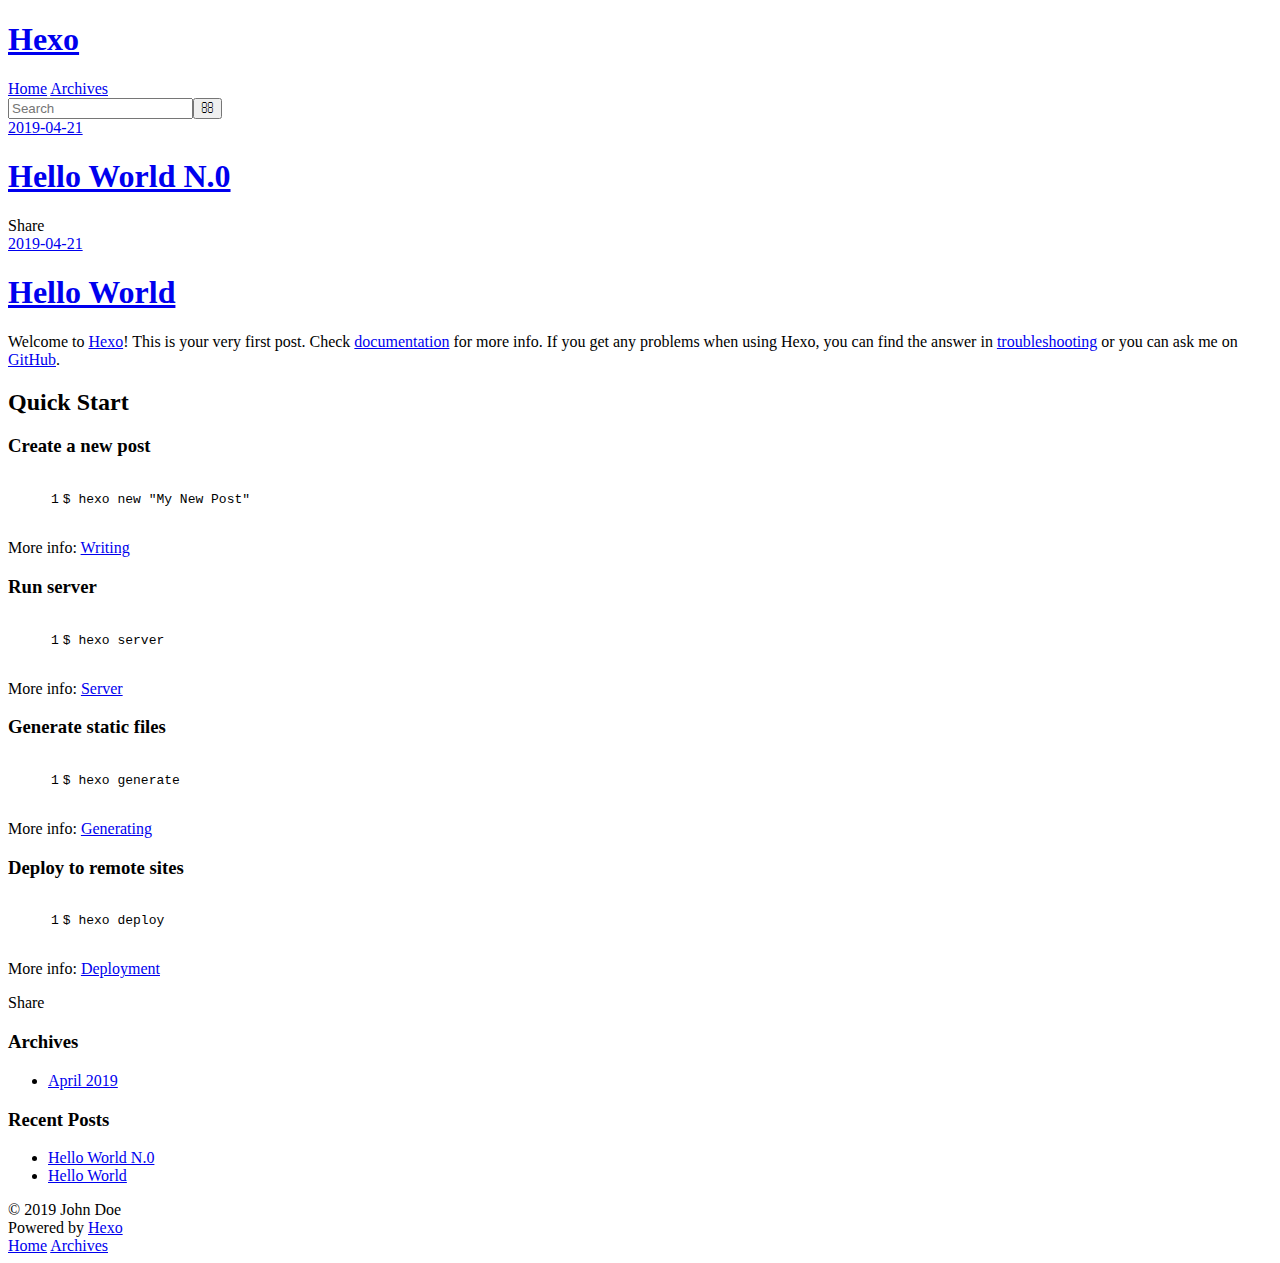
==== index.html @ 0eb6b81b "Site updated: 2019-04-21 14:03:06" ====
<!DOCTYPE html>
<html>
<head><meta name="generator" content="Hexo 3.8.0">
  <meta charset="utf-8">
  

  
  <title>Hexo</title>
  <meta name="viewport" content="width=device-width, initial-scale=1, maximum-scale=1">
  <meta property="og:type" content="website">
<meta property="og:title" content="Hexo">
<meta property="og:url" content="https://lcsevo.github.io/lcsg.github.io/index.html">
<meta property="og:site_name" content="Hexo">
<meta property="og:locale" content="default">
<meta name="twitter:card" content="summary">
<meta name="twitter:title" content="Hexo">
  
    <link rel="alternate" href="/lcsg.github.io/atom.xml" title="Hexo" type="application/atom+xml">
  
  
    <link rel="icon" href="/favicon.png">
  
  
    <link href="//fonts.googleapis.com/css?family=Source+Code+Pro" rel="stylesheet" type="text/css">
  
  <link rel="stylesheet" href="/lcsg.github.io/css/style.css">
</head>
</html>
<body>
  <div id="container">
    <div id="wrap">
      <header id="header">
  <div id="banner"></div>
  <div id="header-outer" class="outer">
    <div id="header-title" class="inner">
      <h1 id="logo-wrap">
        <a href="/lcsg.github.io/" id="logo">Hexo</a>
      </h1>
      
    </div>
    <div id="header-inner" class="inner">
      <nav id="main-nav">
        <a id="main-nav-toggle" class="nav-icon"></a>
        
          <a class="main-nav-link" href="/lcsg.github.io/">Home</a>
        
          <a class="main-nav-link" href="/lcsg.github.io/archives">Archives</a>
        
      </nav>
      <nav id="sub-nav">
        
          <a id="nav-rss-link" class="nav-icon" href="/lcsg.github.io/atom.xml" title="RSS Feed"></a>
        
        <a id="nav-search-btn" class="nav-icon" title="Search"></a>
      </nav>
      <div id="search-form-wrap">
        <form action="//google.com/search" method="get" accept-charset="UTF-8" class="search-form"><input type="search" name="q" class="search-form-input" placeholder="Search"><button type="submit" class="search-form-submit">&#xF002;</button><input type="hidden" name="sitesearch" value="https://lcsevo.github.io/lcsg.github.io"></form>
      </div>
    </div>
  </div>
</header>
      <div class="outer">
        <section id="main">
  
    <article id="post-Hello-World-N-0" class="article article-type-post" itemscope itemprop="blogPost">
  <div class="article-meta">
    <a href="/lcsg.github.io/2019/04/21/Hello-World-N-0/" class="article-date">
  <time datetime="2019-04-21T11:10:33.000Z" itemprop="datePublished">2019-04-21</time>
</a>
    
  </div>
  <div class="article-inner">
    
    
      <header class="article-header">
        
  
    <h1 itemprop="name">
      <a class="article-title" href="/lcsg.github.io/2019/04/21/Hello-World-N-0/">Hello World N.0</a>
    </h1>
  

      </header>
    
    <div class="article-entry" itemprop="articleBody">
      
        
      
    </div>
    <footer class="article-footer">
      <a data-url="https://lcsevo.github.io/lcsg.github.io/2019/04/21/Hello-World-N-0/" data-id="cjuqvu43i00002gwuitnszgku" class="article-share-link">Share</a>
      
      
    </footer>
  </div>
  
</article>


  
    <article id="post-hello-world" class="article article-type-post" itemscope itemprop="blogPost">
  <div class="article-meta">
    <a href="/lcsg.github.io/2019/04/21/hello-world/" class="article-date">
  <time datetime="2019-04-21T10:48:17.137Z" itemprop="datePublished">2019-04-21</time>
</a>
    
  </div>
  <div class="article-inner">
    
    
      <header class="article-header">
        
  
    <h1 itemprop="name">
      <a class="article-title" href="/lcsg.github.io/2019/04/21/hello-world/">Hello World</a>
    </h1>
  

      </header>
    
    <div class="article-entry" itemprop="articleBody">
      
        <p>Welcome to <a href="https://hexo.io/" target="_blank" rel="noopener">Hexo</a>! This is your very first post. Check <a href="https://hexo.io/docs/" target="_blank" rel="noopener">documentation</a> for more info. If you get any problems when using Hexo, you can find the answer in <a href="https://hexo.io/docs/troubleshooting.html" target="_blank" rel="noopener">troubleshooting</a> or you can ask me on <a href="https://github.com/hexojs/hexo/issues" target="_blank" rel="noopener">GitHub</a>.</p>
<h2 id="Quick-Start"><a href="#Quick-Start" class="headerlink" title="Quick Start"></a>Quick Start</h2><h3 id="Create-a-new-post"><a href="#Create-a-new-post" class="headerlink" title="Create a new post"></a>Create a new post</h3><figure class="highlight bash"><table><tr><td class="gutter"><pre><span class="line">1</span><br></pre></td><td class="code"><pre><span class="line">$ hexo new <span class="string">"My New Post"</span></span><br></pre></td></tr></table></figure>
<p>More info: <a href="https://hexo.io/docs/writing.html" target="_blank" rel="noopener">Writing</a></p>
<h3 id="Run-server"><a href="#Run-server" class="headerlink" title="Run server"></a>Run server</h3><figure class="highlight bash"><table><tr><td class="gutter"><pre><span class="line">1</span><br></pre></td><td class="code"><pre><span class="line">$ hexo server</span><br></pre></td></tr></table></figure>
<p>More info: <a href="https://hexo.io/docs/server.html" target="_blank" rel="noopener">Server</a></p>
<h3 id="Generate-static-files"><a href="#Generate-static-files" class="headerlink" title="Generate static files"></a>Generate static files</h3><figure class="highlight bash"><table><tr><td class="gutter"><pre><span class="line">1</span><br></pre></td><td class="code"><pre><span class="line">$ hexo generate</span><br></pre></td></tr></table></figure>
<p>More info: <a href="https://hexo.io/docs/generating.html" target="_blank" rel="noopener">Generating</a></p>
<h3 id="Deploy-to-remote-sites"><a href="#Deploy-to-remote-sites" class="headerlink" title="Deploy to remote sites"></a>Deploy to remote sites</h3><figure class="highlight bash"><table><tr><td class="gutter"><pre><span class="line">1</span><br></pre></td><td class="code"><pre><span class="line">$ hexo deploy</span><br></pre></td></tr></table></figure>
<p>More info: <a href="https://hexo.io/docs/deployment.html" target="_blank" rel="noopener">Deployment</a></p>

      
    </div>
    <footer class="article-footer">
      <a data-url="https://lcsevo.github.io/lcsg.github.io/2019/04/21/hello-world/" data-id="cjuqvu43v00012gwuqi6wbmx3" class="article-share-link">Share</a>
      
      
    </footer>
  </div>
  
</article>


  


</section>
        
          <aside id="sidebar">
  
    

  
    

  
    
  
    
  <div class="widget-wrap">
    <h3 class="widget-title">Archives</h3>
    <div class="widget">
      <ul class="archive-list"><li class="archive-list-item"><a class="archive-list-link" href="/lcsg.github.io/archives/2019/04/">April 2019</a></li></ul>
    </div>
  </div>


  
    
  <div class="widget-wrap">
    <h3 class="widget-title">Recent Posts</h3>
    <div class="widget">
      <ul>
        
          <li>
            <a href="/lcsg.github.io/2019/04/21/Hello-World-N-0/">Hello World N.0</a>
          </li>
        
          <li>
            <a href="/lcsg.github.io/2019/04/21/hello-world/">Hello World</a>
          </li>
        
      </ul>
    </div>
  </div>

  
</aside>
        
      </div>
      <footer id="footer">
  
  <div class="outer">
    <div id="footer-info" class="inner">
      &copy; 2019 John Doe<br>
      Powered by <a href="http://hexo.io/" target="_blank">Hexo</a>
    </div>
  </div>
</footer>
    </div>
    <nav id="mobile-nav">
  
    <a href="/lcsg.github.io/" class="mobile-nav-link">Home</a>
  
    <a href="/lcsg.github.io/archives" class="mobile-nav-link">Archives</a>
  
</nav>
    

<script src="//ajax.googleapis.com/ajax/libs/jquery/2.0.3/jquery.min.js"></script>


  <link rel="stylesheet" href="/lcsg.github.io/fancybox/jquery.fancybox.css">
  <script src="/lcsg.github.io/fancybox/jquery.fancybox.pack.js"></script>


<script src="/lcsg.github.io/js/script.js"></script>



  </div>
</body>
</html>
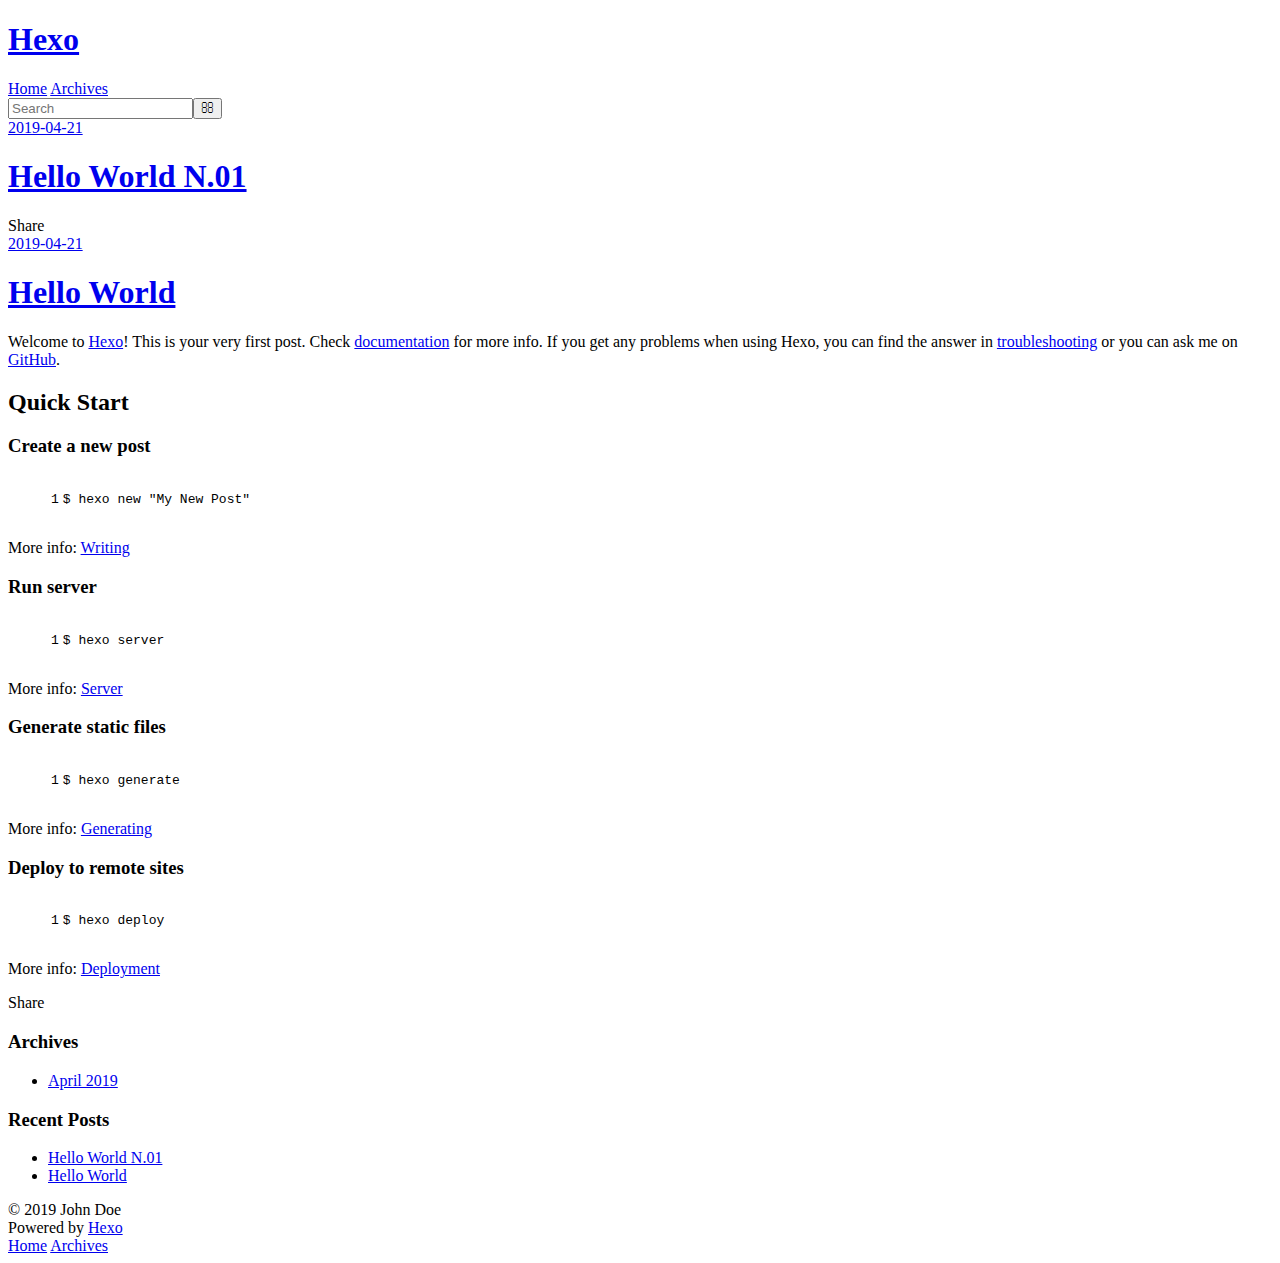
==== commit ecc0662b: "Site updated: 2019-04-21 14:07:39" ====
--- a/index.html
+++ b/index.html
@@ -76,7 +76,7 @@
         
   
     <h1 itemprop="name">
-      <a class="article-title" href="/lcsg.github.io/2019/04/21/Hello-World-N-0/">Hello World N.0</a>
+      <a class="article-title" href="/lcsg.github.io/2019/04/21/Hello-World-N-0/">Hello World N.01</a>
     </h1>
   
 
@@ -88,7 +88,7 @@
       
     </div>
     <footer class="article-footer">
-      <a data-url="https://lcsevo.github.io/lcsg.github.io/2019/04/21/Hello-World-N-0/" data-id="cjuqvu43i00002gwuitnszgku" class="article-share-link">Share</a>
+      <a data-url="https://lcsevo.github.io/lcsg.github.io/2019/04/21/Hello-World-N-0/" data-id="cjuqvzypq0001bswutf6qbxkq" class="article-share-link">Share</a>
       
       
     </footer>
@@ -133,7 +133,7 @@
       
     </div>
     <footer class="article-footer">
-      <a data-url="https://lcsevo.github.io/lcsg.github.io/2019/04/21/hello-world/" data-id="cjuqvu43v00012gwuqi6wbmx3" class="article-share-link">Share</a>
+      <a data-url="https://lcsevo.github.io/lcsg.github.io/2019/04/21/hello-world/" data-id="cjuqvzypf0000bswu62r74u7b" class="article-share-link">Share</a>
       
       
     </footer>
@@ -174,7 +174,7 @@
       <ul>
         
           <li>
-            <a href="/lcsg.github.io/2019/04/21/Hello-World-N-0/">Hello World N.0</a>
+            <a href="/lcsg.github.io/2019/04/21/Hello-World-N-0/">Hello World N.01</a>
           </li>
         
           <li>
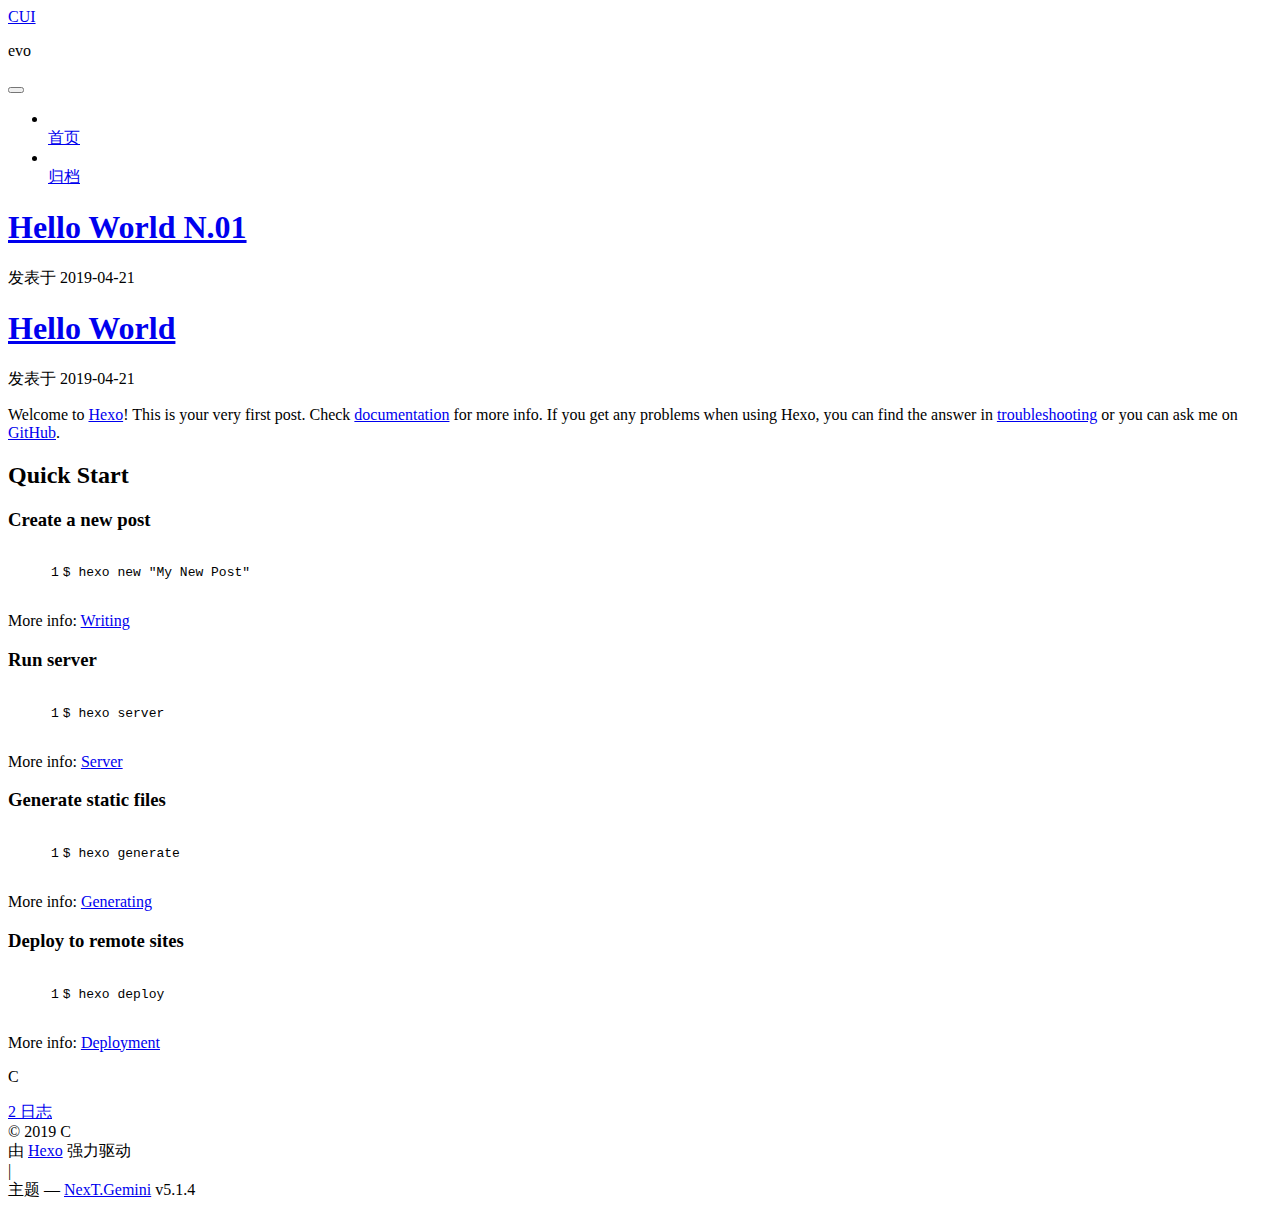
==== commit e4f10209: "Site updated: 2019-04-21 14:35:48" ====
--- a/index.html
+++ b/index.html
@@ -1,126 +1,425 @@
 <!DOCTYPE html>
-<html>
+
+
+
+  
+
+
+<html class="theme-next gemini use-motion" lang="zh-Hans">
 <head><meta name="generator" content="Hexo 3.8.0">
-  <meta charset="utf-8">
-  
-
-  
-  <title>Hexo</title>
-  <meta name="viewport" content="width=device-width, initial-scale=1, maximum-scale=1">
-  <meta property="og:type" content="website">
-<meta property="og:title" content="Hexo">
+  <meta charset="UTF-8">
+<meta http-equiv="X-UA-Compatible" content="IE=edge">
+<meta name="viewport" content="width=device-width, initial-scale=1, maximum-scale=1">
+<meta name="theme-color" content="#222">
+
+
+
+
+
+
+
+
+
+<meta http-equiv="Cache-Control" content="no-transform">
+<meta http-equiv="Cache-Control" content="no-siteapp">
+
+
+
+
+
+
+
+
+
+
+
+
+
+
+
+
+  
+  
+  <link href="/lcsg.github.io/lib/fancybox/source/jquery.fancybox.css?v=2.1.5" rel="stylesheet" type="text/css">
+
+
+
+
+
+
+
+<link href="/lcsg.github.io/lib/font-awesome/css/font-awesome.min.css?v=4.6.2" rel="stylesheet" type="text/css">
+
+<link href="/lcsg.github.io/css/main.css?v=5.1.4" rel="stylesheet" type="text/css">
+
+
+  <link rel="apple-touch-icon" sizes="180x180" href="/lcsg.github.io/images/apple-touch-icon-next.png?v=5.1.4">
+
+
+  <link rel="icon" type="image/png" sizes="32x32" href="/lcsg.github.io/images/favicon-32x32-next.png?v=5.1.4">
+
+
+  <link rel="icon" type="image/png" sizes="16x16" href="/lcsg.github.io/images/favicon-16x16-next.png?v=5.1.4">
+
+
+  <link rel="mask-icon" href="/lcsg.github.io/images/logo.svg?v=5.1.4" color="#222">
+
+
+
+
+
+  <meta name="keywords" content="Hexo, NexT">
+
+
+
+
+
+
+
+
+
+
+<meta property="og:type" content="website">
+<meta property="og:title" content="CUI">
 <meta property="og:url" content="https://lcsevo.github.io/lcsg.github.io/index.html">
-<meta property="og:site_name" content="Hexo">
-<meta property="og:locale" content="default">
+<meta property="og:site_name" content="CUI">
+<meta property="og:locale" content="zh-Hans">
 <meta name="twitter:card" content="summary">
-<meta name="twitter:title" content="Hexo">
-  
-    <link rel="alternate" href="/lcsg.github.io/atom.xml" title="Hexo" type="application/atom+xml">
-  
-  
-    <link rel="icon" href="/favicon.png">
-  
-  
-    <link href="//fonts.googleapis.com/css?family=Source+Code+Pro" rel="stylesheet" type="text/css">
-  
-  <link rel="stylesheet" href="/lcsg.github.io/css/style.css">
+<meta name="twitter:title" content="CUI">
+
+
+
+<script type="text/javascript" id="hexo.configurations">
+  var NexT = window.NexT || {};
+  var CONFIG = {
+    root: '/lcsg.github.io/',
+    scheme: 'Gemini',
+    version: '5.1.4',
+    sidebar: {"position":"left","display":"post","offset":12,"b2t":false,"scrollpercent":false,"onmobile":false},
+    fancybox: true,
+    tabs: true,
+    motion: {"enable":true,"async":false,"transition":{"post_block":"fadeIn","post_header":"slideDownIn","post_body":"slideDownIn","coll_header":"slideLeftIn","sidebar":"slideUpIn"}},
+    duoshuo: {
+      userId: '0',
+      author: '博主'
+    },
+    algolia: {
+      applicationID: '',
+      apiKey: '',
+      indexName: '',
+      hits: {"per_page":10},
+      labels: {"input_placeholder":"Search for Posts","hits_empty":"We didn't find any results for the search: ${query}","hits_stats":"${hits} results found in ${time} ms"}
+    }
+  };
+</script>
+
+
+
+  <link rel="canonical" href="https://lcsevo.github.io/lcsg.github.io/">
+
+
+
+
+
+  <title>CUI</title>
+  
+
+
+
+
+
+
+
+
 </head>
-</html>
-<body>
-  <div id="container">
-    <div id="wrap">
-      <header id="header">
-  <div id="banner"></div>
-  <div id="header-outer" class="outer">
-    <div id="header-title" class="inner">
-      <h1 id="logo-wrap">
-        <a href="/lcsg.github.io/" id="logo">Hexo</a>
-      </h1>
-      
+
+<body itemscope itemtype="http://schema.org/WebPage" lang="zh-Hans">
+
+  
+  
+    
+  
+
+  <div class="container sidebar-position-left 
+  page-home">
+    <div class="headband"></div>
+
+    <header id="header" class="header" itemscope itemtype="http://schema.org/WPHeader">
+      <div class="header-inner"><div class="site-brand-wrapper">
+  <div class="site-meta ">
+    
+
+    <div class="custom-logo-site-title">
+      <a href="/lcsg.github.io/" class="brand" rel="start">
+        <span class="logo-line-before"><i></i></span>
+        <span class="site-title">CUI</span>
+        <span class="logo-line-after"><i></i></span>
+      </a>
     </div>
-    <div id="header-inner" class="inner">
-      <nav id="main-nav">
-        <a id="main-nav-toggle" class="nav-icon"></a>
-        
-          <a class="main-nav-link" href="/lcsg.github.io/">Home</a>
-        
-          <a class="main-nav-link" href="/lcsg.github.io/archives">Archives</a>
-        
-      </nav>
-      <nav id="sub-nav">
-        
-          <a id="nav-rss-link" class="nav-icon" href="/lcsg.github.io/atom.xml" title="RSS Feed"></a>
-        
-        <a id="nav-search-btn" class="nav-icon" title="Search"></a>
-      </nav>
-      <div id="search-form-wrap">
-        <form action="//google.com/search" method="get" accept-charset="UTF-8" class="search-form"><input type="search" name="q" class="search-form-input" placeholder="Search"><button type="submit" class="search-form-submit">&#xF002;</button><input type="hidden" name="sitesearch" value="https://lcsevo.github.io/lcsg.github.io"></form>
-      </div>
+      
+        <p class="site-subtitle">evo</p>
+      
+  </div>
+
+  <div class="site-nav-toggle">
+    <button>
+      <span class="btn-bar"></span>
+      <span class="btn-bar"></span>
+      <span class="btn-bar"></span>
+    </button>
+  </div>
+</div>
+
+<nav class="site-nav">
+  
+
+  
+    <ul id="menu" class="menu">
+      
+        
+        <li class="menu-item menu-item-home">
+          <a href="/lcsg.github.io/" rel="section">
+            
+              <i class="menu-item-icon fa fa-fw fa-home"></i> <br>
+            
+            首页
+          </a>
+        </li>
+      
+        
+        <li class="menu-item menu-item-archives">
+          <a href="/lcsg.github.io/archives/" rel="section">
+            
+              <i class="menu-item-icon fa fa-fw fa-archive"></i> <br>
+            
+            归档
+          </a>
+        </li>
+      
+
+      
+    </ul>
+  
+
+  
+</nav>
+
+
+
+ </div>
+    </header>
+
+    <main id="main" class="main">
+      <div class="main-inner">
+        <div class="content-wrap">
+          <div id="content" class="content">
+            
+  <section id="posts" class="posts-expand">
+    
+      
+
+  
+
+  
+  
+  
+
+  <article class="post post-type-normal" itemscope itemtype="http://schema.org/Article">
+  
+  
+  
+  <div class="post-block">
+    <link itemprop="mainEntityOfPage" href="https://lcsevo.github.io/lcsg.github.io/lcsg.github.io/2019/04/21/Hello-World-N-0/">
+
+    <span hidden itemprop="author" itemscope itemtype="http://schema.org/Person">
+      <meta itemprop="name" content="C">
+      <meta itemprop="description" content>
+      <meta itemprop="image" content="/lcsg.github.io/images/avatar.gif">
+    </span>
+
+    <span hidden itemprop="publisher" itemscope itemtype="http://schema.org/Organization">
+      <meta itemprop="name" content="CUI">
+    </span>
+
+    
+      <header class="post-header">
+
+        
+        
+          <h1 class="post-title" itemprop="name headline">
+                
+                <a class="post-title-link" href="/lcsg.github.io/2019/04/21/Hello-World-N-0/" itemprop="url">Hello World N.01</a></h1>
+        
+
+        <div class="post-meta">
+          <span class="post-time">
+            
+              <span class="post-meta-item-icon">
+                <i class="fa fa-calendar-o"></i>
+              </span>
+              
+                <span class="post-meta-item-text">发表于</span>
+              
+              <time title="创建于" itemprop="dateCreated datePublished" datetime="2019-04-21T13:10:33+02:00">
+                2019-04-21
+              </time>
+            
+
+            
+
+            
+          </span>
+
+          
+
+          
+            
+          
+
+          
+          
+
+          
+
+          
+
+          
+
+        </div>
+      </header>
+    
+
+    
+    
+    
+    <div class="post-body" itemprop="articleBody">
+
+      
+      
+
+      
+        
+          
+            
+          
+        
+      
     </div>
-  </div>
-</header>
-      <div class="outer">
-        <section id="main">
-  
-    <article id="post-Hello-World-N-0" class="article article-type-post" itemscope itemprop="blogPost">
-  <div class="article-meta">
-    <a href="/lcsg.github.io/2019/04/21/Hello-World-N-0/" class="article-date">
-  <time datetime="2019-04-21T11:10:33.000Z" itemprop="datePublished">2019-04-21</time>
-</a>
-    
-  </div>
-  <div class="article-inner">
-    
-    
-      <header class="article-header">
-        
-  
-    <h1 itemprop="name">
-      <a class="article-title" href="/lcsg.github.io/2019/04/21/Hello-World-N-0/">Hello World N.01</a>
-    </h1>
-  
-
-      </header>
-    
-    <div class="article-entry" itemprop="articleBody">
-      
-        
-      
-    </div>
-    <footer class="article-footer">
-      <a data-url="https://lcsevo.github.io/lcsg.github.io/2019/04/21/Hello-World-N-0/" data-id="cjuqvzypq0001bswutf6qbxkq" class="article-share-link">Share</a>
-      
+    
+    
+    
+
+    
+
+    
+
+    
+
+    <footer class="post-footer">
+      
+
+      
+
+      
+
+      
+      
+        <div class="post-eof"></div>
       
     </footer>
   </div>
   
-</article>
-
-
-  
-    <article id="post-hello-world" class="article article-type-post" itemscope itemprop="blogPost">
-  <div class="article-meta">
-    <a href="/lcsg.github.io/2019/04/21/hello-world/" class="article-date">
-  <time datetime="2019-04-21T10:48:17.137Z" itemprop="datePublished">2019-04-21</time>
-</a>
-    
-  </div>
-  <div class="article-inner">
-    
-    
-      <header class="article-header">
-        
-  
-    <h1 itemprop="name">
-      <a class="article-title" href="/lcsg.github.io/2019/04/21/hello-world/">Hello World</a>
-    </h1>
-  
-
+  
+  
+  </article>
+
+
+    
+      
+
+  
+
+  
+  
+  
+
+  <article class="post post-type-normal" itemscope itemtype="http://schema.org/Article">
+  
+  
+  
+  <div class="post-block">
+    <link itemprop="mainEntityOfPage" href="https://lcsevo.github.io/lcsg.github.io/lcsg.github.io/2019/04/21/hello-world/">
+
+    <span hidden itemprop="author" itemscope itemtype="http://schema.org/Person">
+      <meta itemprop="name" content="C">
+      <meta itemprop="description" content>
+      <meta itemprop="image" content="/lcsg.github.io/images/avatar.gif">
+    </span>
+
+    <span hidden itemprop="publisher" itemscope itemtype="http://schema.org/Organization">
+      <meta itemprop="name" content="CUI">
+    </span>
+
+    
+      <header class="post-header">
+
+        
+        
+          <h1 class="post-title" itemprop="name headline">
+                
+                <a class="post-title-link" href="/lcsg.github.io/2019/04/21/hello-world/" itemprop="url">Hello World</a></h1>
+        
+
+        <div class="post-meta">
+          <span class="post-time">
+            
+              <span class="post-meta-item-icon">
+                <i class="fa fa-calendar-o"></i>
+              </span>
+              
+                <span class="post-meta-item-text">发表于</span>
+              
+              <time title="创建于" itemprop="dateCreated datePublished" datetime="2019-04-21T12:48:17+02:00">
+                2019-04-21
+              </time>
+            
+
+            
+
+            
+          </span>
+
+          
+
+          
+            
+          
+
+          
+          
+
+          
+
+          
+
+          
+
+        </div>
       </header>
     
-    <div class="article-entry" itemprop="articleBody">
-      
-        <p>Welcome to <a href="https://hexo.io/" target="_blank" rel="noopener">Hexo</a>! This is your very first post. Check <a href="https://hexo.io/docs/" target="_blank" rel="noopener">documentation</a> for more info. If you get any problems when using Hexo, you can find the answer in <a href="https://hexo.io/docs/troubleshooting.html" target="_blank" rel="noopener">troubleshooting</a> or you can ask me on <a href="https://github.com/hexojs/hexo/issues" target="_blank" rel="noopener">GitHub</a>.</p>
+
+    
+    
+    
+    <div class="post-body" itemprop="articleBody">
+
+      
+      
+
+      
+        
+          
+            <p>Welcome to <a href="https://hexo.io/" target="_blank" rel="noopener">Hexo</a>! This is your very first post. Check <a href="https://hexo.io/docs/" target="_blank" rel="noopener">documentation</a> for more info. If you get any problems when using Hexo, you can find the answer in <a href="https://hexo.io/docs/troubleshooting.html" target="_blank" rel="noopener">troubleshooting</a> or you can ask me on <a href="https://github.com/hexojs/hexo/issues" target="_blank" rel="noopener">GitHub</a>.</p>
 <h2 id="Quick-Start"><a href="#Quick-Start" class="headerlink" title="Quick Start"></a>Quick Start</h2><h3 id="Create-a-new-post"><a href="#Create-a-new-post" class="headerlink" title="Create a new post"></a>Create a new post</h3><figure class="highlight bash"><table><tr><td class="gutter"><pre><span class="line">1</span><br></pre></td><td class="code"><pre><span class="line">$ hexo new <span class="string">"My New Post"</span></span><br></pre></td></tr></table></figure>
 <p>More info: <a href="https://hexo.io/docs/writing.html" target="_blank" rel="noopener">Writing</a></p>
 <h3 id="Run-server"><a href="#Run-server" class="headerlink" title="Run server"></a>Run server</h3><figure class="highlight bash"><table><tr><td class="gutter"><pre><span class="line">1</span><br></pre></td><td class="code"><pre><span class="line">$ hexo server</span><br></pre></td></tr></table></figure>
@@ -130,95 +429,314 @@
 <h3 id="Deploy-to-remote-sites"><a href="#Deploy-to-remote-sites" class="headerlink" title="Deploy to remote sites"></a>Deploy to remote sites</h3><figure class="highlight bash"><table><tr><td class="gutter"><pre><span class="line">1</span><br></pre></td><td class="code"><pre><span class="line">$ hexo deploy</span><br></pre></td></tr></table></figure>
 <p>More info: <a href="https://hexo.io/docs/deployment.html" target="_blank" rel="noopener">Deployment</a></p>
 
+          
+        
       
     </div>
-    <footer class="article-footer">
-      <a data-url="https://lcsevo.github.io/lcsg.github.io/2019/04/21/hello-world/" data-id="cjuqvzypf0000bswu62r74u7b" class="article-share-link">Share</a>
-      
+    
+    
+    
+
+    
+
+    
+
+    
+
+    <footer class="post-footer">
+      
+
+      
+
+      
+
+      
+      
+        <div class="post-eof"></div>
       
     </footer>
   </div>
   
-</article>
-
-
-  
-
-
-</section>
-        
-          <aside id="sidebar">
-  
-    
-
-  
-    
-
-  
-    
-  
-    
-  <div class="widget-wrap">
-    <h3 class="widget-title">Archives</h3>
-    <div class="widget">
-      <ul class="archive-list"><li class="archive-list-item"><a class="archive-list-link" href="/lcsg.github.io/archives/2019/04/">April 2019</a></li></ul>
+  
+  
+  </article>
+
+
+    
+  </section>
+
+  
+
+
+          </div>
+          
+
+
+          
+
+        </div>
+        
+          
+  
+  <div class="sidebar-toggle">
+    <div class="sidebar-toggle-line-wrap">
+      <span class="sidebar-toggle-line sidebar-toggle-line-first"></span>
+      <span class="sidebar-toggle-line sidebar-toggle-line-middle"></span>
+      <span class="sidebar-toggle-line sidebar-toggle-line-last"></span>
     </div>
   </div>
 
-
-  
-    
-  <div class="widget-wrap">
-    <h3 class="widget-title">Recent Posts</h3>
-    <div class="widget">
-      <ul>
-        
-          <li>
-            <a href="/lcsg.github.io/2019/04/21/Hello-World-N-0/">Hello World N.01</a>
-          </li>
-        
-          <li>
-            <a href="/lcsg.github.io/2019/04/21/hello-world/">Hello World</a>
-          </li>
-        
-      </ul>
+  <aside id="sidebar" class="sidebar">
+    
+    <div class="sidebar-inner">
+
+      
+
+      
+
+      <section class="site-overview-wrap sidebar-panel sidebar-panel-active">
+        <div class="site-overview">
+          <div class="site-author motion-element" itemprop="author" itemscope itemtype="http://schema.org/Person">
+            
+              <p class="site-author-name" itemprop="name">C</p>
+              <p class="site-description motion-element" itemprop="description"></p>
+          </div>
+
+          <nav class="site-state motion-element">
+
+            
+              <div class="site-state-item site-state-posts">
+              
+                <a href="/lcsg.github.io/archives/">
+              
+                  <span class="site-state-item-count">2</span>
+                  <span class="site-state-item-name">日志</span>
+                </a>
+              </div>
+            
+
+            
+
+            
+
+          </nav>
+
+          
+
+          
+
+          
+          
+
+          
+          
+
+          
+
+        </div>
+      </section>
+
+      
+
+      
+
     </div>
+  </aside>
+
+
+        
+      </div>
+    </main>
+
+    <footer id="footer" class="footer">
+      <div class="footer-inner">
+        <div class="copyright">&copy; <span itemprop="copyrightYear">2019</span>
+  <span class="with-love">
+    <i class="fa fa-user"></i>
+  </span>
+  <span class="author" itemprop="copyrightHolder">C</span>
+
+  
+</div>
+
+
+  <div class="powered-by">由 <a class="theme-link" target="_blank" href="https://hexo.io">Hexo</a> 强力驱动</div>
+
+
+
+  <span class="post-meta-divider">|</span>
+
+
+
+  <div class="theme-info">主题 &mdash; <a class="theme-link" target="_blank" href="https://github.com/iissnan/hexo-theme-next">NexT.Gemini</a> v5.1.4</div>
+
+
+
+
+        
+
+
+
+
+
+
+
+        
+      </div>
+    </footer>
+
+    
+      <div class="back-to-top">
+        <i class="fa fa-arrow-up"></i>
+        
+      </div>
+    
+
+    
+
   </div>
 
   
-</aside>
-        
-      </div>
-      <footer id="footer">
-  
-  <div class="outer">
-    <div id="footer-info" class="inner">
-      &copy; 2019 John Doe<br>
-      Powered by <a href="http://hexo.io/" target="_blank">Hexo</a>
-    </div>
-  </div>
-</footer>
-    </div>
-    <nav id="mobile-nav">
-  
-    <a href="/lcsg.github.io/" class="mobile-nav-link">Home</a>
-  
-    <a href="/lcsg.github.io/archives" class="mobile-nav-link">Archives</a>
-  
-</nav>
-    
-
-<script src="//ajax.googleapis.com/ajax/libs/jquery/2.0.3/jquery.min.js"></script>
-
-
-  <link rel="stylesheet" href="/lcsg.github.io/fancybox/jquery.fancybox.css">
-  <script src="/lcsg.github.io/fancybox/jquery.fancybox.pack.js"></script>
-
-
-<script src="/lcsg.github.io/js/script.js"></script>
-
-
-
-  </div>
+
+<script type="text/javascript">
+  if (Object.prototype.toString.call(window.Promise) !== '[object Function]') {
+    window.Promise = null;
+  }
+</script>
+
+
+
+
+
+
+
+
+
+  
+
+
+
+
+
+
+
+
+
+
+
+
+  
+  
+    <script type="text/javascript" src="/lcsg.github.io/lib/jquery/index.js?v=2.1.3"></script>
+  
+
+  
+  
+    <script type="text/javascript" src="/lcsg.github.io/lib/fastclick/lib/fastclick.min.js?v=1.0.6"></script>
+  
+
+  
+  
+    <script type="text/javascript" src="/lcsg.github.io/lib/jquery_lazyload/jquery.lazyload.js?v=1.9.7"></script>
+  
+
+  
+  
+    <script type="text/javascript" src="/lcsg.github.io/lib/velocity/velocity.min.js?v=1.2.1"></script>
+  
+
+  
+  
+    <script type="text/javascript" src="/lcsg.github.io/lib/velocity/velocity.ui.min.js?v=1.2.1"></script>
+  
+
+  
+  
+    <script type="text/javascript" src="/lcsg.github.io/lib/fancybox/source/jquery.fancybox.pack.js?v=2.1.5"></script>
+  
+
+
+  
+
+
+  <script type="text/javascript" src="/lcsg.github.io/js/src/utils.js?v=5.1.4"></script>
+
+  <script type="text/javascript" src="/lcsg.github.io/js/src/motion.js?v=5.1.4"></script>
+
+
+
+  
+  
+
+
+  <script type="text/javascript" src="/lcsg.github.io/js/src/affix.js?v=5.1.4"></script>
+
+  <script type="text/javascript" src="/lcsg.github.io/js/src/schemes/pisces.js?v=5.1.4"></script>
+
+
+
+  
+
+  
+
+
+  <script type="text/javascript" src="/lcsg.github.io/js/src/bootstrap.js?v=5.1.4"></script>
+
+
+
+  
+
+
+  
+
+
+
+
+	
+
+
+
+
+
+  
+
+
+
+
+
+  
+
+
+
+
+
+
+
+
+
+
+
+
+  
+
+
+
+
+
+  
+
+  
+
+  
+
+  
+  
+
+  
+
+  
+
+  
+
 </body>
-</html>+</html>
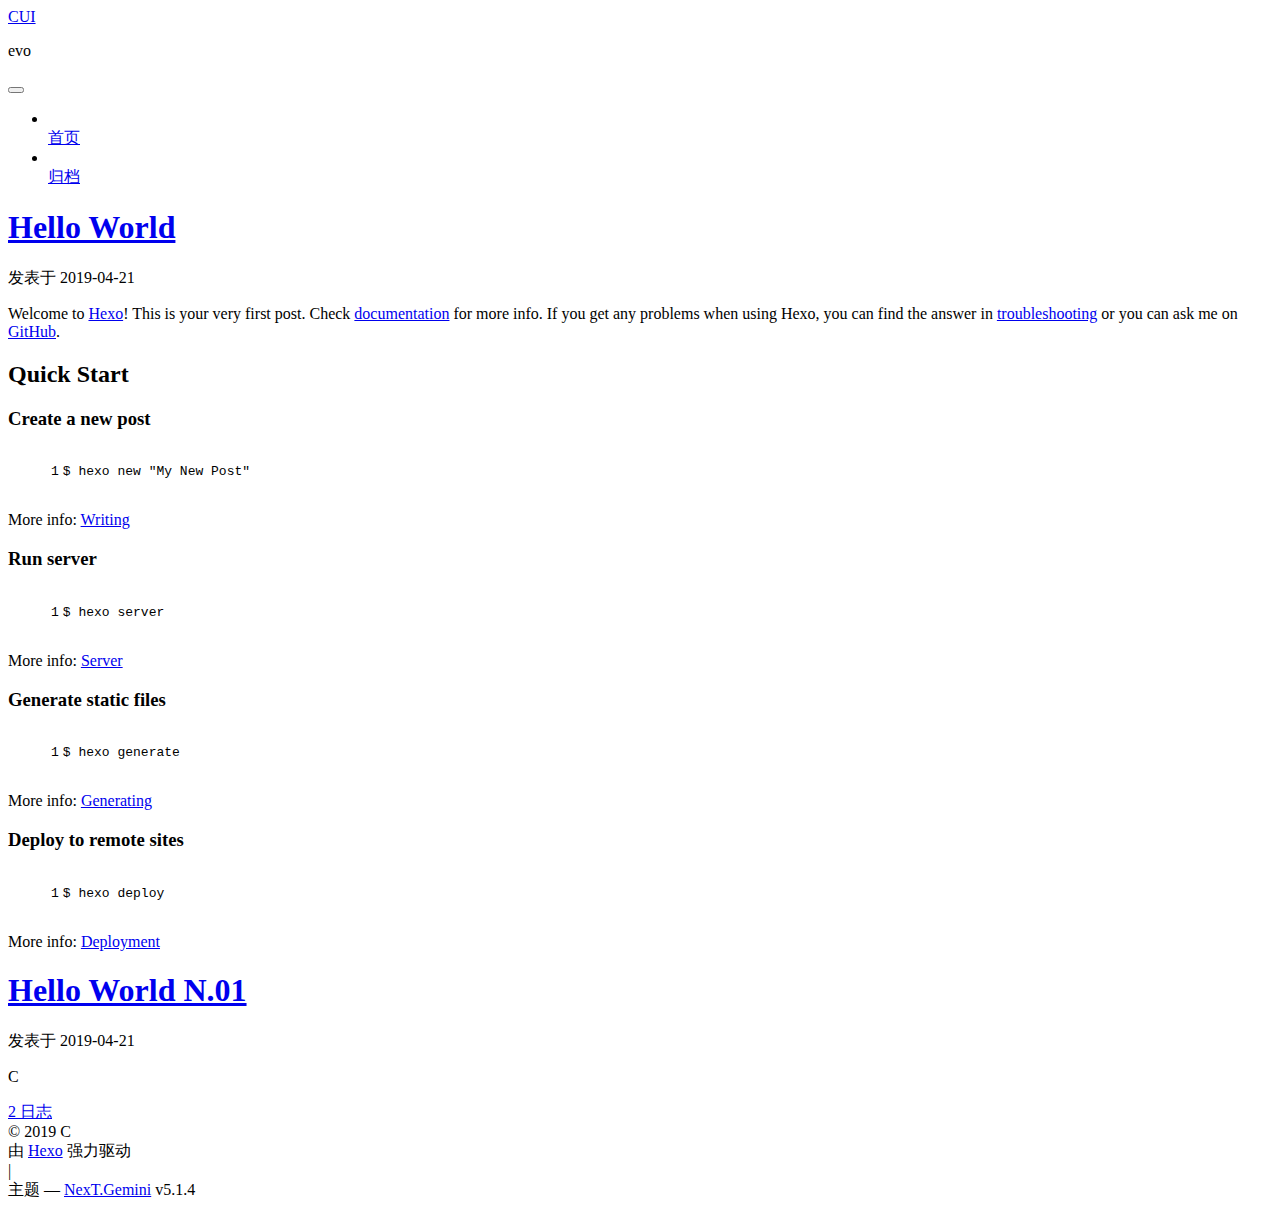
==== commit 9a2b60a2: "Site updated: 2019-04-21 14:54:06" ====
--- a/index.html
+++ b/index.html
@@ -229,6 +229,134 @@
   
   
   <div class="post-block">
+    <link itemprop="mainEntityOfPage" href="https://lcsevo.github.io/lcsg.github.io/lcsg.github.io/2019/04/21/hello-world/">
+
+    <span hidden itemprop="author" itemscope itemtype="http://schema.org/Person">
+      <meta itemprop="name" content="C">
+      <meta itemprop="description" content>
+      <meta itemprop="image" content="/lcsg.github.io/images/avatar.gif">
+    </span>
+
+    <span hidden itemprop="publisher" itemscope itemtype="http://schema.org/Organization">
+      <meta itemprop="name" content="CUI">
+    </span>
+
+    
+      <header class="post-header">
+
+        
+        
+          <h1 class="post-title" itemprop="name headline">
+                
+                <a class="post-title-link" href="/lcsg.github.io/2019/04/21/hello-world/" itemprop="url">Hello World</a></h1>
+        
+
+        <div class="post-meta">
+          <span class="post-time">
+            
+              <span class="post-meta-item-icon">
+                <i class="fa fa-calendar-o"></i>
+              </span>
+              
+                <span class="post-meta-item-text">发表于</span>
+              
+              <time title="创建于" itemprop="dateCreated datePublished" datetime="2019-04-21T14:50:07+02:00">
+                2019-04-21
+              </time>
+            
+
+            
+
+            
+          </span>
+
+          
+
+          
+            
+          
+
+          
+          
+
+          
+
+          
+
+          
+
+        </div>
+      </header>
+    
+
+    
+    
+    
+    <div class="post-body" itemprop="articleBody">
+
+      
+      
+
+      
+        
+          
+            <p>Welcome to <a href="https://hexo.io/" target="_blank" rel="noopener">Hexo</a>! This is your very first post. Check <a href="https://hexo.io/docs/" target="_blank" rel="noopener">documentation</a> for more info. If you get any problems when using Hexo, you can find the answer in <a href="https://hexo.io/docs/troubleshooting.html" target="_blank" rel="noopener">troubleshooting</a> or you can ask me on <a href="https://github.com/hexojs/hexo/issues" target="_blank" rel="noopener">GitHub</a>.</p>
+<h2 id="Quick-Start"><a href="#Quick-Start" class="headerlink" title="Quick Start"></a>Quick Start</h2><h3 id="Create-a-new-post"><a href="#Create-a-new-post" class="headerlink" title="Create a new post"></a>Create a new post</h3><figure class="highlight bash"><table><tr><td class="gutter"><pre><span class="line">1</span><br></pre></td><td class="code"><pre><span class="line">$ hexo new <span class="string">"My New Post"</span></span><br></pre></td></tr></table></figure>
+<p>More info: <a href="https://hexo.io/docs/writing.html" target="_blank" rel="noopener">Writing</a></p>
+<h3 id="Run-server"><a href="#Run-server" class="headerlink" title="Run server"></a>Run server</h3><figure class="highlight bash"><table><tr><td class="gutter"><pre><span class="line">1</span><br></pre></td><td class="code"><pre><span class="line">$ hexo server</span><br></pre></td></tr></table></figure>
+<p>More info: <a href="https://hexo.io/docs/server.html" target="_blank" rel="noopener">Server</a></p>
+<h3 id="Generate-static-files"><a href="#Generate-static-files" class="headerlink" title="Generate static files"></a>Generate static files</h3><figure class="highlight bash"><table><tr><td class="gutter"><pre><span class="line">1</span><br></pre></td><td class="code"><pre><span class="line">$ hexo generate</span><br></pre></td></tr></table></figure>
+<p>More info: <a href="https://hexo.io/docs/generating.html" target="_blank" rel="noopener">Generating</a></p>
+<h3 id="Deploy-to-remote-sites"><a href="#Deploy-to-remote-sites" class="headerlink" title="Deploy to remote sites"></a>Deploy to remote sites</h3><figure class="highlight bash"><table><tr><td class="gutter"><pre><span class="line">1</span><br></pre></td><td class="code"><pre><span class="line">$ hexo deploy</span><br></pre></td></tr></table></figure>
+<p>More info: <a href="https://hexo.io/docs/deployment.html" target="_blank" rel="noopener">Deployment</a></p>
+
+          
+        
+      
+    </div>
+    
+    
+    
+
+    
+
+    
+
+    
+
+    <footer class="post-footer">
+      
+
+      
+
+      
+
+      
+      
+        <div class="post-eof"></div>
+      
+    </footer>
+  </div>
+  
+  
+  
+  </article>
+
+
+    
+      
+
+  
+
+  
+  
+  
+
+  <article class="post post-type-normal" itemscope itemtype="http://schema.org/Article">
+  
+  
+  
+  <div class="post-block">
     <link itemprop="mainEntityOfPage" href="https://lcsevo.github.io/lcsg.github.io/lcsg.github.io/2019/04/21/Hello-World-N-0/">
 
     <span hidden itemprop="author" itemscope itemtype="http://schema.org/Person">
@@ -335,134 +463,6 @@
 
 
     
-      
-
-  
-
-  
-  
-  
-
-  <article class="post post-type-normal" itemscope itemtype="http://schema.org/Article">
-  
-  
-  
-  <div class="post-block">
-    <link itemprop="mainEntityOfPage" href="https://lcsevo.github.io/lcsg.github.io/lcsg.github.io/2019/04/21/hello-world/">
-
-    <span hidden itemprop="author" itemscope itemtype="http://schema.org/Person">
-      <meta itemprop="name" content="C">
-      <meta itemprop="description" content>
-      <meta itemprop="image" content="/lcsg.github.io/images/avatar.gif">
-    </span>
-
-    <span hidden itemprop="publisher" itemscope itemtype="http://schema.org/Organization">
-      <meta itemprop="name" content="CUI">
-    </span>
-
-    
-      <header class="post-header">
-
-        
-        
-          <h1 class="post-title" itemprop="name headline">
-                
-                <a class="post-title-link" href="/lcsg.github.io/2019/04/21/hello-world/" itemprop="url">Hello World</a></h1>
-        
-
-        <div class="post-meta">
-          <span class="post-time">
-            
-              <span class="post-meta-item-icon">
-                <i class="fa fa-calendar-o"></i>
-              </span>
-              
-                <span class="post-meta-item-text">发表于</span>
-              
-              <time title="创建于" itemprop="dateCreated datePublished" datetime="2019-04-21T12:48:17+02:00">
-                2019-04-21
-              </time>
-            
-
-            
-
-            
-          </span>
-
-          
-
-          
-            
-          
-
-          
-          
-
-          
-
-          
-
-          
-
-        </div>
-      </header>
-    
-
-    
-    
-    
-    <div class="post-body" itemprop="articleBody">
-
-      
-      
-
-      
-        
-          
-            <p>Welcome to <a href="https://hexo.io/" target="_blank" rel="noopener">Hexo</a>! This is your very first post. Check <a href="https://hexo.io/docs/" target="_blank" rel="noopener">documentation</a> for more info. If you get any problems when using Hexo, you can find the answer in <a href="https://hexo.io/docs/troubleshooting.html" target="_blank" rel="noopener">troubleshooting</a> or you can ask me on <a href="https://github.com/hexojs/hexo/issues" target="_blank" rel="noopener">GitHub</a>.</p>
-<h2 id="Quick-Start"><a href="#Quick-Start" class="headerlink" title="Quick Start"></a>Quick Start</h2><h3 id="Create-a-new-post"><a href="#Create-a-new-post" class="headerlink" title="Create a new post"></a>Create a new post</h3><figure class="highlight bash"><table><tr><td class="gutter"><pre><span class="line">1</span><br></pre></td><td class="code"><pre><span class="line">$ hexo new <span class="string">"My New Post"</span></span><br></pre></td></tr></table></figure>
-<p>More info: <a href="https://hexo.io/docs/writing.html" target="_blank" rel="noopener">Writing</a></p>
-<h3 id="Run-server"><a href="#Run-server" class="headerlink" title="Run server"></a>Run server</h3><figure class="highlight bash"><table><tr><td class="gutter"><pre><span class="line">1</span><br></pre></td><td class="code"><pre><span class="line">$ hexo server</span><br></pre></td></tr></table></figure>
-<p>More info: <a href="https://hexo.io/docs/server.html" target="_blank" rel="noopener">Server</a></p>
-<h3 id="Generate-static-files"><a href="#Generate-static-files" class="headerlink" title="Generate static files"></a>Generate static files</h3><figure class="highlight bash"><table><tr><td class="gutter"><pre><span class="line">1</span><br></pre></td><td class="code"><pre><span class="line">$ hexo generate</span><br></pre></td></tr></table></figure>
-<p>More info: <a href="https://hexo.io/docs/generating.html" target="_blank" rel="noopener">Generating</a></p>
-<h3 id="Deploy-to-remote-sites"><a href="#Deploy-to-remote-sites" class="headerlink" title="Deploy to remote sites"></a>Deploy to remote sites</h3><figure class="highlight bash"><table><tr><td class="gutter"><pre><span class="line">1</span><br></pre></td><td class="code"><pre><span class="line">$ hexo deploy</span><br></pre></td></tr></table></figure>
-<p>More info: <a href="https://hexo.io/docs/deployment.html" target="_blank" rel="noopener">Deployment</a></p>
-
-          
-        
-      
-    </div>
-    
-    
-    
-
-    
-
-    
-
-    
-
-    <footer class="post-footer">
-      
-
-      
-
-      
-
-      
-      
-        <div class="post-eof"></div>
-      
-    </footer>
-  </div>
-  
-  
-  
-  </article>
-
-
-    
   </section>
 
   
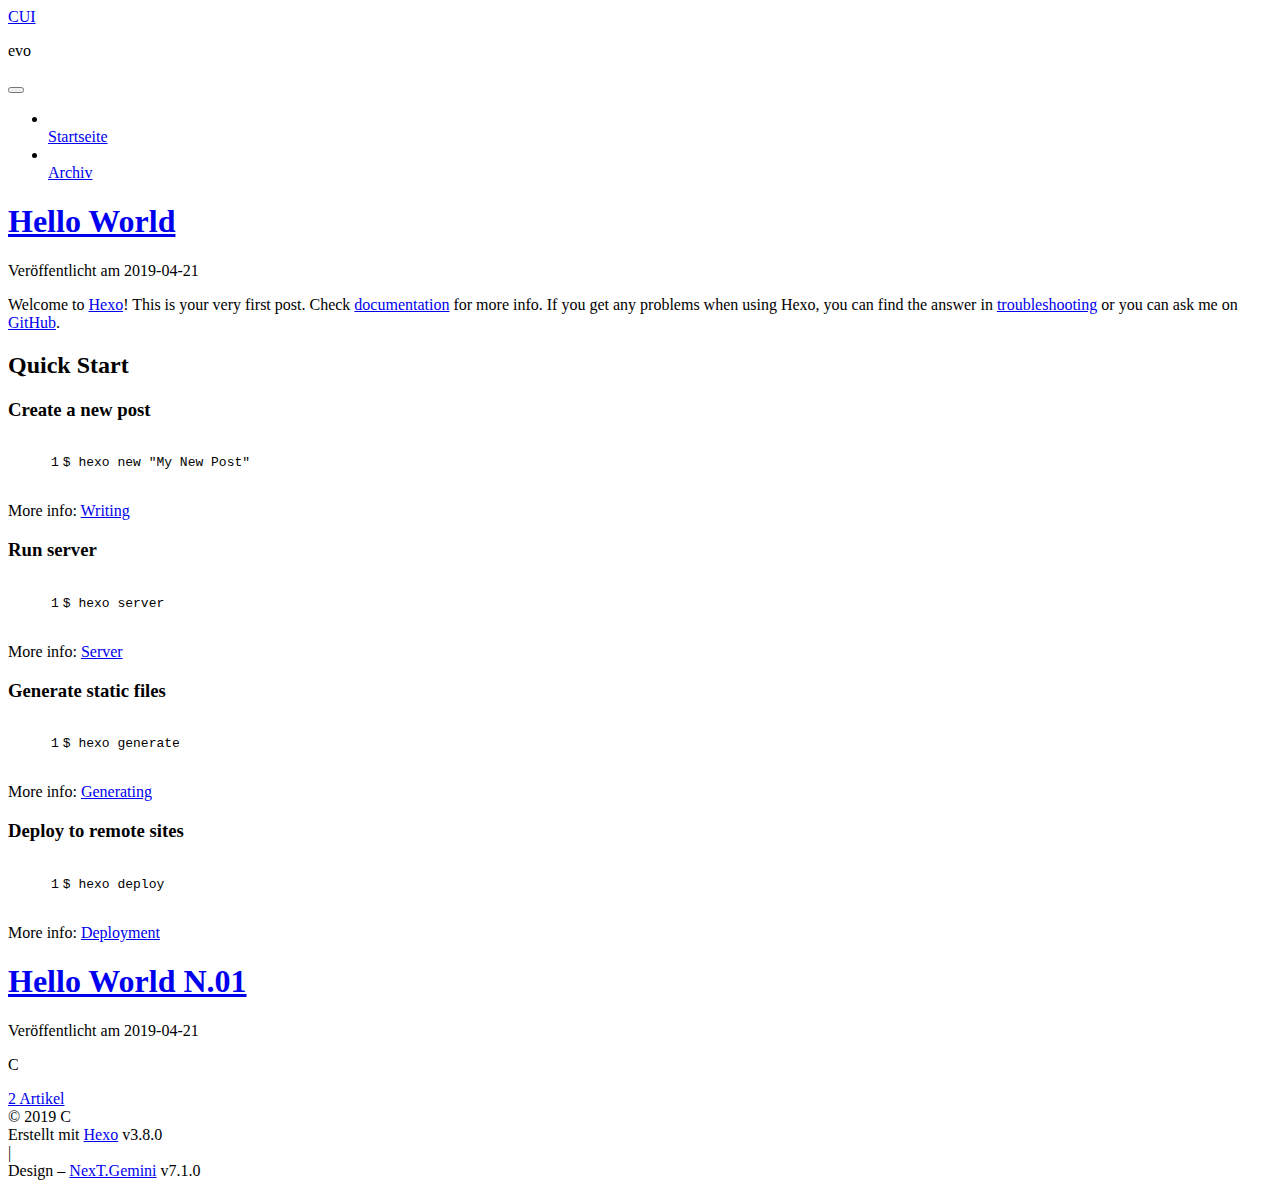
==== commit 37b910e1: "Site updated: 2019-04-21 17:08:48" ====
--- a/index.html
+++ b/index.html
@@ -1,4 +1,13 @@
 <!DOCTYPE html>
+
+
+
+
+
+
+
+
+
 
 
 
@@ -9,7 +18,7 @@
 <head><meta name="generator" content="Hexo 3.8.0">
   <meta charset="UTF-8">
 <meta http-equiv="X-UA-Compatible" content="IE=edge">
-<meta name="viewport" content="width=device-width, initial-scale=1, maximum-scale=1">
+<meta name="viewport" content="width=device-width, initial-scale=1, maximum-scale=2">
 <meta name="theme-color" content="#222">
 
 
@@ -20,89 +29,57 @@
 
 
 
-<meta http-equiv="Cache-Control" content="no-transform">
-<meta http-equiv="Cache-Control" content="no-siteapp">
-
-
-
-
-
-
-
-
-
-
-
-
-
-
-
-
-  
-  
-  <link href="/lcsg.github.io/lib/fancybox/source/jquery.fancybox.css?v=2.1.5" rel="stylesheet" type="text/css">
-
-
-
-
-
-
-
-<link href="/lcsg.github.io/lib/font-awesome/css/font-awesome.min.css?v=4.6.2" rel="stylesheet" type="text/css">
-
-<link href="/lcsg.github.io/css/main.css?v=5.1.4" rel="stylesheet" type="text/css">
-
-
-  <link rel="apple-touch-icon" sizes="180x180" href="/lcsg.github.io/images/apple-touch-icon-next.png?v=5.1.4">
-
-
-  <link rel="icon" type="image/png" sizes="32x32" href="/lcsg.github.io/images/favicon-32x32-next.png?v=5.1.4">
-
-
-  <link rel="icon" type="image/png" sizes="16x16" href="/lcsg.github.io/images/favicon-16x16-next.png?v=5.1.4">
-
-
-  <link rel="mask-icon" href="/lcsg.github.io/images/logo.svg?v=5.1.4" color="#222">
-
-
-
-
-
-  <meta name="keywords" content="Hexo, NexT">
-
-
-
-
-
-
-
-
-
-
-<meta property="og:type" content="website">
-<meta property="og:title" content="CUI">
-<meta property="og:url" content="https://lcsevo.github.io/lcsg.github.io/index.html">
-<meta property="og:site_name" content="CUI">
-<meta property="og:locale" content="zh-Hans">
-<meta name="twitter:card" content="summary">
-<meta name="twitter:title" content="CUI">
-
-
-
-<script type="text/javascript" id="hexo.configurations">
+
+
+
+
+
+
+
+
+
+
+
+
+
+
+
+<link rel="stylesheet" href="/lcsg.github.io/lib/font-awesome/css/font-awesome.min.css?v=4.6.2">
+
+<link rel="stylesheet" href="/lcsg.github.io/css/main.css?v=7.1.0">
+
+
+  <link rel="apple-touch-icon" sizes="180x180" href="/lcsg.github.io/images/apple-touch-icon-next.png?v=7.1.0">
+
+
+  <link rel="icon" type="image/png" sizes="32x32" href="/lcsg.github.io/images/favicon-32x32-next.png?v=7.1.0">
+
+
+  <link rel="icon" type="image/png" sizes="16x16" href="/lcsg.github.io/images/favicon-16x16-next.png?v=7.1.0">
+
+
+  <link rel="mask-icon" href="/lcsg.github.io/images/logo.svg?v=7.1.0" color="#222">
+
+
+
+
+
+
+
+<script id="hexo.configurations">
   var NexT = window.NexT || {};
   var CONFIG = {
     root: '/lcsg.github.io/',
     scheme: 'Gemini',
-    version: '5.1.4',
-    sidebar: {"position":"left","display":"post","offset":12,"b2t":false,"scrollpercent":false,"onmobile":false},
-    fancybox: true,
+    version: '7.1.0',
+    sidebar: {"position":"left","display":"post","offset":12,"onmobile":false,"dimmer":false},
+    back2top: true,
+    back2top_sidebar: false,
+    fancybox: false,
+    fastclick: false,
+    lazyload: false,
     tabs: true,
     motion: {"enable":true,"async":false,"transition":{"post_block":"fadeIn","post_header":"slideDownIn","post_body":"slideDownIn","coll_header":"slideLeftIn","sidebar":"slideUpIn"}},
-    duoshuo: {
-      userId: '0',
-      author: '博主'
-    },
     algolia: {
       applicationID: '',
       apiKey: '',
@@ -114,12 +91,34 @@
 </script>
 
 
-
+  
+
+
+
+
+  <meta property="og:type" content="website">
+<meta property="og:title" content="CUI">
+<meta property="og:url" content="https://lcsevo.github.io/lcsg.github.io/index.html">
+<meta property="og:site_name" content="CUI">
+<meta property="og:locale" content="zh-Hans">
+<meta name="twitter:card" content="summary">
+<meta name="twitter:title" content="CUI">
+
+
+
+
+
+  
+  
   <link rel="canonical" href="https://lcsevo.github.io/lcsg.github.io/">
 
 
 
-
+<script id="page.configurations">
+  CONFIG.page = {
+    sidebar: "",
+  };
+</script>
 
   <title>CUI</title>
   
@@ -130,6 +129,35 @@
 
 
 
+
+
+
+
+
+  <noscript>
+  <style>
+  .use-motion .motion-element,
+  .use-motion .brand,
+  .use-motion .menu-item,
+  .sidebar-inner,
+  .use-motion .post-block,
+  .use-motion .pagination,
+  .use-motion .comments,
+  .use-motion .post-header,
+  .use-motion .post-body,
+  .use-motion .collection-title { opacity: initial; }
+
+  .use-motion .logo,
+  .use-motion .site-title,
+  .use-motion .site-subtitle {
+    opacity: initial;
+    top: initial;
+  }
+
+  .use-motion .logo-line-before i { left: initial; }
+  .use-motion .logo-line-after i { right: initial; }
+  </style>
+</noscript>
 
 </head>
 
@@ -146,7 +174,7 @@
 
     <header id="header" class="header" itemscope itemtype="http://schema.org/WPHeader">
       <div class="header-inner"><div class="site-brand-wrapper">
-  <div class="site-meta ">
+  <div class="site-meta">
     
 
     <div class="custom-logo-site-title">
@@ -156,13 +184,16 @@
         <span class="logo-line-after"><i></i></span>
       </a>
     </div>
+    
       
         <p class="site-subtitle">evo</p>
       
+    
+    
   </div>
 
   <div class="site-nav-toggle">
-    <button>
+    <button aria-label="Navigationsleiste an/ausschalten">
       <span class="btn-bar"></span>
       <span class="btn-bar"></span>
       <span class="btn-bar"></span>
@@ -170,48 +201,76 @@
   </div>
 </div>
 
+
+
 <nav class="site-nav">
   
-
-  
     <ul id="menu" class="menu">
       
         
-        <li class="menu-item menu-item-home">
-          <a href="/lcsg.github.io/" rel="section">
-            
-              <i class="menu-item-icon fa fa-fw fa-home"></i> <br>
-            
-            首页
-          </a>
-        </li>
-      
-        
-        <li class="menu-item menu-item-archives">
-          <a href="/lcsg.github.io/archives/" rel="section">
-            
-              <i class="menu-item-icon fa fa-fw fa-archive"></i> <br>
-            
-            归档
-          </a>
-        </li>
-      
-
+        
+        
+          
+          <li class="menu-item menu-item-home">
+
+    
+    
+    
+      
+    
+
+    
+
+    <a href="/lcsg.github.io/" rel="section"><i class="menu-item-icon fa fa-fw fa-home"></i> <br>Startseite</a>
+
+  </li>
+        
+        
+        
+          
+          <li class="menu-item menu-item-archives">
+
+    
+    
+    
+      
+    
+
+    
+
+    <a href="/lcsg.github.io/archives/" rel="section"><i class="menu-item-icon fa fa-fw fa-archive"></i> <br>Archiv</a>
+
+  </li>
+
+      
       
     </ul>
   
 
   
+
+  
 </nav>
 
 
 
- </div>
+  
+
+
+
+</div>
     </header>
+
+    
+
 
     <main id="main" class="main">
       <div class="main-inner">
         <div class="content-wrap">
+          
+            
+
+          
           <div id="content" class="content">
             
   <section id="posts" class="posts-expand">
@@ -222,6 +281,8 @@
 
   
   
+  
+
   
 
   <article class="post post-type-normal" itemscope itemtype="http://schema.org/Article">
@@ -248,31 +309,46 @@
         
           <h1 class="post-title" itemprop="name headline">
                 
-                <a class="post-title-link" href="/lcsg.github.io/2019/04/21/hello-world/" itemprop="url">Hello World</a></h1>
+                
+                <a href="/lcsg.github.io/2019/04/21/hello-world/" class="post-title-link" itemprop="url">Hello World</a>
+              
+            
+          </h1>
         
 
         <div class="post-meta">
           <span class="post-time">
+
+            
+            
+            
+
             
               <span class="post-meta-item-icon">
                 <i class="fa fa-calendar-o"></i>
               </span>
               
-                <span class="post-meta-item-text">发表于</span>
-              
-              <time title="创建于" itemprop="dateCreated datePublished" datetime="2019-04-21T14:50:07+02:00">
-                2019-04-21
-              </time>
-            
-
-            
-
+                <span class="post-meta-item-text">Veröffentlicht am</span>
+              
+
+              
+                
+              
+
+              <time title="Erstellt: 2019-04-21 14:50:07 / Geändert am: 12:48:17" itemprop="dateCreated datePublished" datetime="2019-04-21T14:50:07+02:00">2019-04-21</time>
+            
+
+            
+              
+
+              
             
           </span>
 
           
 
           
+            
             
           
 
@@ -314,12 +390,18 @@
         
       
     </div>
-    
-    
-    
-
-    
-
+
+    
+
+    
+    
+    
+
+    
+
+    
+      
+    
     
 
     
@@ -350,6 +432,8 @@
 
   
   
+  
+
   
 
   <article class="post post-type-normal" itemscope itemtype="http://schema.org/Article">
@@ -376,31 +460,46 @@
         
           <h1 class="post-title" itemprop="name headline">
                 
-                <a class="post-title-link" href="/lcsg.github.io/2019/04/21/Hello-World-N-0/" itemprop="url">Hello World N.01</a></h1>
+                
+                <a href="/lcsg.github.io/2019/04/21/Hello-World-N-0/" class="post-title-link" itemprop="url">Hello World N.01</a>
+              
+            
+          </h1>
         
 
         <div class="post-meta">
           <span class="post-time">
+
+            
+            
+            
+
             
               <span class="post-meta-item-icon">
                 <i class="fa fa-calendar-o"></i>
               </span>
               
-                <span class="post-meta-item-text">发表于</span>
-              
-              <time title="创建于" itemprop="dateCreated datePublished" datetime="2019-04-21T13:10:33+02:00">
-                2019-04-21
-              </time>
-            
-
-            
-
+                <span class="post-meta-item-text">Veröffentlicht am</span>
+              
+
+              
+                
+              
+
+              <time title="Erstellt: 2019-04-21 13:10:33 / Geändert am: 14:07:17" itemprop="dateCreated datePublished" datetime="2019-04-21T13:10:33+02:00">2019-04-21</time>
+            
+
+            
+              
+
+              
             
           </span>
 
           
 
           
+            
             
           
 
@@ -433,12 +532,18 @@
         
       
     </div>
-    
-    
-    
-
-    
-
+
+    
+
+    
+    
+    
+
+    
+
+    
+      
+    
     
 
     
@@ -469,9 +574,6 @@
 
 
           </div>
-          
-
-
           
 
         </div>
@@ -487,54 +589,57 @@
   </div>
 
   <aside id="sidebar" class="sidebar">
-    
     <div class="sidebar-inner">
 
       
 
       
 
-      <section class="site-overview-wrap sidebar-panel sidebar-panel-active">
+      <div class="site-overview-wrap sidebar-panel sidebar-panel-active">
         <div class="site-overview">
           <div class="site-author motion-element" itemprop="author" itemscope itemtype="http://schema.org/Person">
             
               <p class="site-author-name" itemprop="name">C</p>
-              <p class="site-description motion-element" itemprop="description"></p>
+              <div class="site-description motion-element" itemprop="description"></div>
           </div>
 
-          <nav class="site-state motion-element">
-
-            
-              <div class="site-state-item site-state-posts">
-              
-                <a href="/lcsg.github.io/archives/">
-              
-                  <span class="site-state-item-count">2</span>
-                  <span class="site-state-item-name">日志</span>
-                </a>
-              </div>
-            
-
-            
-
-            
-
-          </nav>
-
-          
-
-          
-
-          
-          
-
-          
-          
-
+          
+            <nav class="site-state motion-element">
+              
+                <div class="site-state-item site-state-posts">
+                
+                  <a href="/lcsg.github.io/archives/">
+                
+                    <span class="site-state-item-count">2</span>
+                    <span class="site-state-item-name">Artikel</span>
+                  </a>
+                </div>
+              
+
+              
+
+              
+            </nav>
+          
+
+          
+
+          
+
+          
+
+          
+
+          
+          
+
+          
+            
+          
           
 
         </div>
-      </section>
+      </div>
 
       
 
@@ -542,6 +647,7 @@
 
     </div>
   </aside>
+  
 
 
         
@@ -551,16 +657,18 @@
     <footer id="footer" class="footer">
       <div class="footer-inner">
         <div class="copyright">&copy; <span itemprop="copyrightYear">2019</span>
-  <span class="with-love">
+  <span class="with-love" id="animate">
     <i class="fa fa-user"></i>
   </span>
   <span class="author" itemprop="copyrightHolder">C</span>
 
   
+
+  
 </div>
 
 
-  <div class="powered-by">由 <a class="theme-link" target="_blank" href="https://hexo.io">Hexo</a> 强力驱动</div>
+  <div class="powered-by">Erstellt mit  <a href="https://hexo.io" class="theme-link" rel="noopener" target="_blank">Hexo</a> v3.8.0</div>
 
 
 
@@ -568,12 +676,13 @@
 
 
 
-  <div class="theme-info">主题 &mdash; <a class="theme-link" target="_blank" href="https://github.com/iissnan/hexo-theme-next">NexT.Gemini</a> v5.1.4</div>
-
-
-
-
-        
+  <div class="theme-info">Design – <a href="https://theme-next.org" class="theme-link" rel="noopener" target="_blank">NexT.Gemini</a> v7.1.0</div>
+
+
+
+
+        
+
 
 
 
@@ -594,11 +703,14 @@
 
     
 
+    
+
+    
   </div>
 
   
 
-<script type="text/javascript">
+<script>
   if (Object.prototype.toString.call(window.Promise) !== '[object Function]') {
     window.Promise = null;
   }
@@ -612,124 +724,96 @@
 
 
 
-  
-
-
-
-
-
-
-
-
-
-
-
-
-  
-  
-    <script type="text/javascript" src="/lcsg.github.io/lib/jquery/index.js?v=2.1.3"></script>
-  
-
-  
-  
-    <script type="text/javascript" src="/lcsg.github.io/lib/fastclick/lib/fastclick.min.js?v=1.0.6"></script>
-  
-
-  
-  
-    <script type="text/javascript" src="/lcsg.github.io/lib/jquery_lazyload/jquery.lazyload.js?v=1.9.7"></script>
-  
-
-  
-  
-    <script type="text/javascript" src="/lcsg.github.io/lib/velocity/velocity.min.js?v=1.2.1"></script>
-  
-
-  
-  
-    <script type="text/javascript" src="/lcsg.github.io/lib/velocity/velocity.ui.min.js?v=1.2.1"></script>
-  
-
-  
-  
-    <script type="text/javascript" src="/lcsg.github.io/lib/fancybox/source/jquery.fancybox.pack.js?v=2.1.5"></script>
-  
-
-
-  
-
-
-  <script type="text/javascript" src="/lcsg.github.io/js/src/utils.js?v=5.1.4"></script>
-
-  <script type="text/javascript" src="/lcsg.github.io/js/src/motion.js?v=5.1.4"></script>
-
-
-
-  
-  
-
-
-  <script type="text/javascript" src="/lcsg.github.io/js/src/affix.js?v=5.1.4"></script>
-
-  <script type="text/javascript" src="/lcsg.github.io/js/src/schemes/pisces.js?v=5.1.4"></script>
-
-
-
-  
-
-  
-
-
-  <script type="text/javascript" src="/lcsg.github.io/js/src/bootstrap.js?v=5.1.4"></script>
-
-
-
-  
-
-
-  
-
-
-
-
-	
-
-
-
-
-
-  
-
-
-
-
-
-  
-
-
-
-
-
-
-
-
-
-
-
-
-  
-
-
-
-
-
-  
-
-  
-
-  
-
-  
+
+
+
+
+
+
+
+
+
+
+
+
+
+
+
+
+
+  
+  <script src="/lcsg.github.io/lib/jquery/index.js?v=2.1.3"></script>
+
+  
+  <script src="/lcsg.github.io/lib/velocity/velocity.min.js?v=1.2.1"></script>
+
+  
+  <script src="/lcsg.github.io/lib/velocity/velocity.ui.min.js?v=1.2.1"></script>
+
+
+  
+
+
+  <script src="/lcsg.github.io/js/utils.js?v=7.1.0"></script>
+
+  <script src="/lcsg.github.io/js/motion.js?v=7.1.0"></script>
+
+
+
+  
+  
+
+
+  <script src="/lcsg.github.io/js/affix.js?v=7.1.0"></script>
+
+  <script src="/lcsg.github.io/js/schemes/pisces.js?v=7.1.0"></script>
+
+
+
+
+  
+
+  
+
+
+  <script src="/lcsg.github.io/js/next-boot.js?v=7.1.0"></script>
+
+
+  
+
+  
+
+  
+
+  
+
+
+
+  
+
+
+
+
+  
+
+  
+
+  
+
+  
+
+  
+
+  
+
+  
+
+  
+
+  
+
+  
+
   
 
   
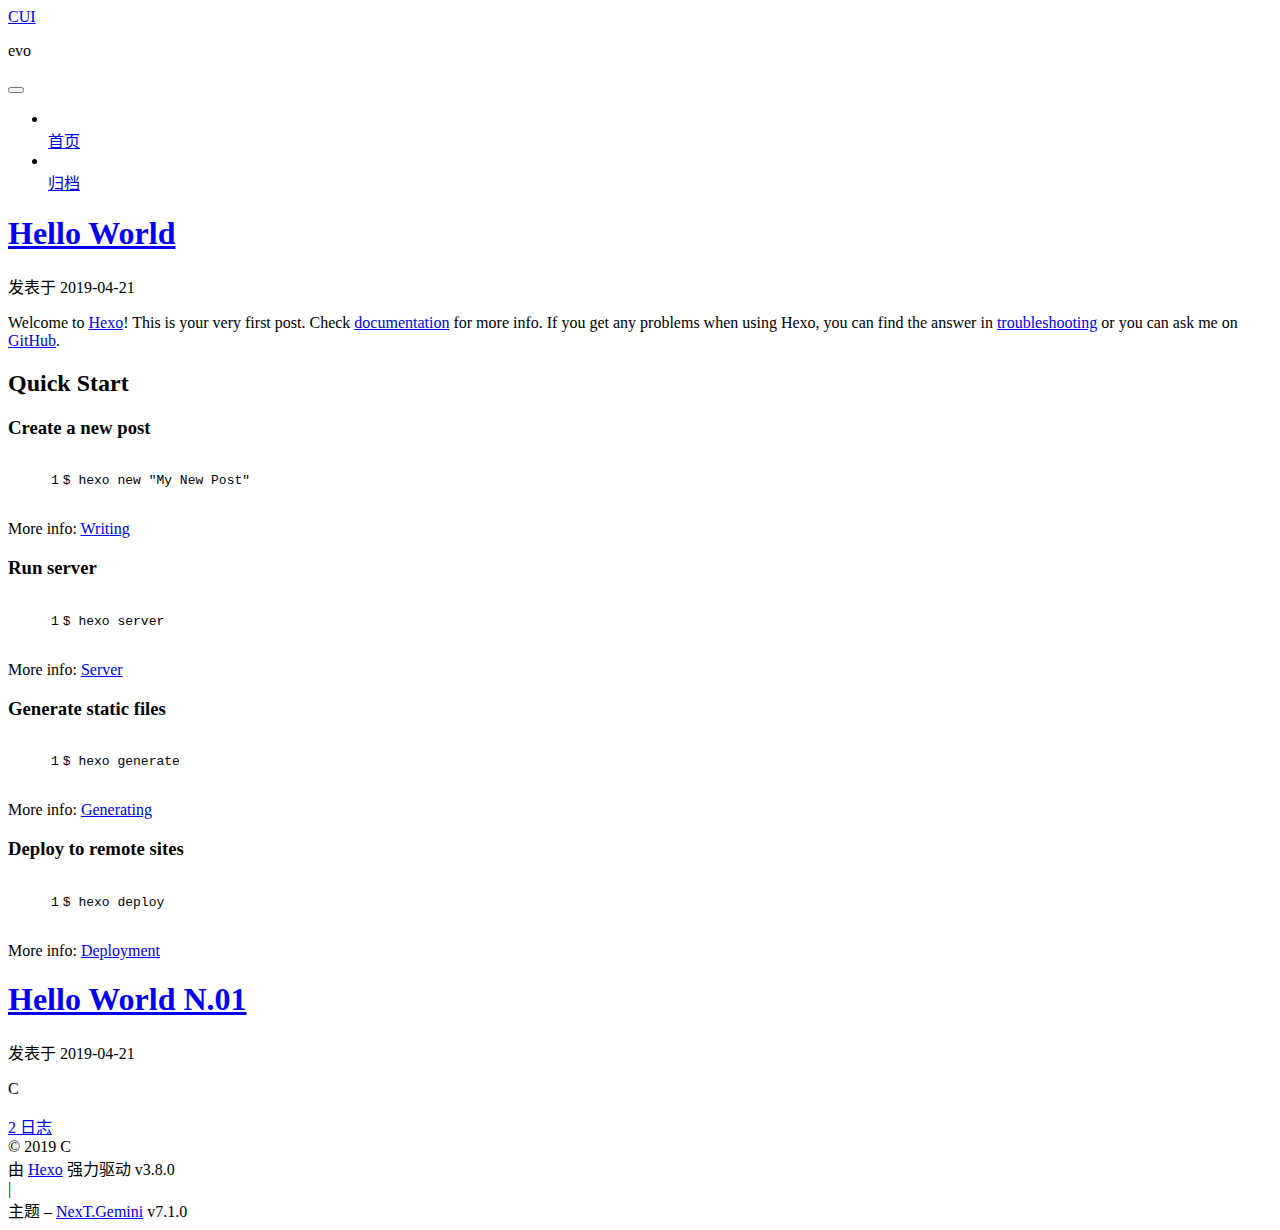
==== commit 49fed82d: "Site updated: 2019-04-21 20:46:27" ====
--- a/index.html
+++ b/index.html
@@ -14,7 +14,7 @@
   
 
 
-<html class="theme-next gemini use-motion" lang="zh-Hans">
+<html class="theme-next gemini use-motion" lang="zh-CN">
 <head><meta name="generator" content="Hexo 3.8.0">
   <meta charset="UTF-8">
 <meta http-equiv="X-UA-Compatible" content="IE=edge">
@@ -100,7 +100,7 @@
 <meta property="og:title" content="CUI">
 <meta property="og:url" content="https://lcsevo.github.io/lcsg.github.io/index.html">
 <meta property="og:site_name" content="CUI">
-<meta property="og:locale" content="zh-Hans">
+<meta property="og:locale" content="zh-CN">
 <meta name="twitter:card" content="summary">
 <meta name="twitter:title" content="CUI">
 
@@ -161,7 +161,7 @@
 
 </head>
 
-<body itemscope itemtype="http://schema.org/WebPage" lang="zh-Hans">
+<body itemscope itemtype="http://schema.org/WebPage" lang="zh-CN">
 
   
   
@@ -193,7 +193,7 @@
   </div>
 
   <div class="site-nav-toggle">
-    <button aria-label="Navigationsleiste an/ausschalten">
+    <button aria-label="切换导航栏">
       <span class="btn-bar"></span>
       <span class="btn-bar"></span>
       <span class="btn-bar"></span>
@@ -221,7 +221,7 @@
 
     
 
-    <a href="/lcsg.github.io/" rel="section"><i class="menu-item-icon fa fa-fw fa-home"></i> <br>Startseite</a>
+    <a href="/lcsg.github.io/" rel="section"><i class="menu-item-icon fa fa-fw fa-home"></i> <br>首页</a>
 
   </li>
         
@@ -238,7 +238,7 @@
 
     
 
-    <a href="/lcsg.github.io/archives/" rel="section"><i class="menu-item-icon fa fa-fw fa-archive"></i> <br>Archiv</a>
+    <a href="/lcsg.github.io/archives/" rel="section"><i class="menu-item-icon fa fa-fw fa-archive"></i> <br>归档</a>
 
   </li>
 
@@ -328,14 +328,14 @@
                 <i class="fa fa-calendar-o"></i>
               </span>
               
-                <span class="post-meta-item-text">Veröffentlicht am</span>
+                <span class="post-meta-item-text">发表于</span>
               
 
               
                 
               
 
-              <time title="Erstellt: 2019-04-21 14:50:07 / Geändert am: 12:48:17" itemprop="dateCreated datePublished" datetime="2019-04-21T14:50:07+02:00">2019-04-21</time>
+              <time title="创建时间：2019-04-21 14:50:07 / 修改时间：12:48:17" itemprop="dateCreated datePublished" datetime="2019-04-21T14:50:07+02:00">2019-04-21</time>
             
 
             
@@ -479,14 +479,14 @@
                 <i class="fa fa-calendar-o"></i>
               </span>
               
-                <span class="post-meta-item-text">Veröffentlicht am</span>
+                <span class="post-meta-item-text">发表于</span>
               
 
               
                 
               
 
-              <time title="Erstellt: 2019-04-21 13:10:33 / Geändert am: 14:07:17" itemprop="dateCreated datePublished" datetime="2019-04-21T13:10:33+02:00">2019-04-21</time>
+              <time title="创建时间：2019-04-21 13:10:33 / 修改时间：14:07:17" itemprop="dateCreated datePublished" datetime="2019-04-21T13:10:33+02:00">2019-04-21</time>
             
 
             
@@ -611,7 +611,7 @@
                   <a href="/lcsg.github.io/archives/">
                 
                     <span class="site-state-item-count">2</span>
-                    <span class="site-state-item-name">Artikel</span>
+                    <span class="site-state-item-name">日志</span>
                   </a>
                 </div>
               
@@ -668,7 +668,7 @@
 </div>
 
 
-  <div class="powered-by">Erstellt mit  <a href="https://hexo.io" class="theme-link" rel="noopener" target="_blank">Hexo</a> v3.8.0</div>
+  <div class="powered-by">由 <a href="https://hexo.io" class="theme-link" rel="noopener" target="_blank">Hexo</a> 强力驱动 v3.8.0</div>
 
 
 
@@ -676,7 +676,7 @@
 
 
 
-  <div class="theme-info">Design – <a href="https://theme-next.org" class="theme-link" rel="noopener" target="_blank">NexT.Gemini</a> v7.1.0</div>
+  <div class="theme-info">主题 – <a href="https://theme-next.org" class="theme-link" rel="noopener" target="_blank">NexT.Gemini</a> v7.1.0</div>
 
 
 
